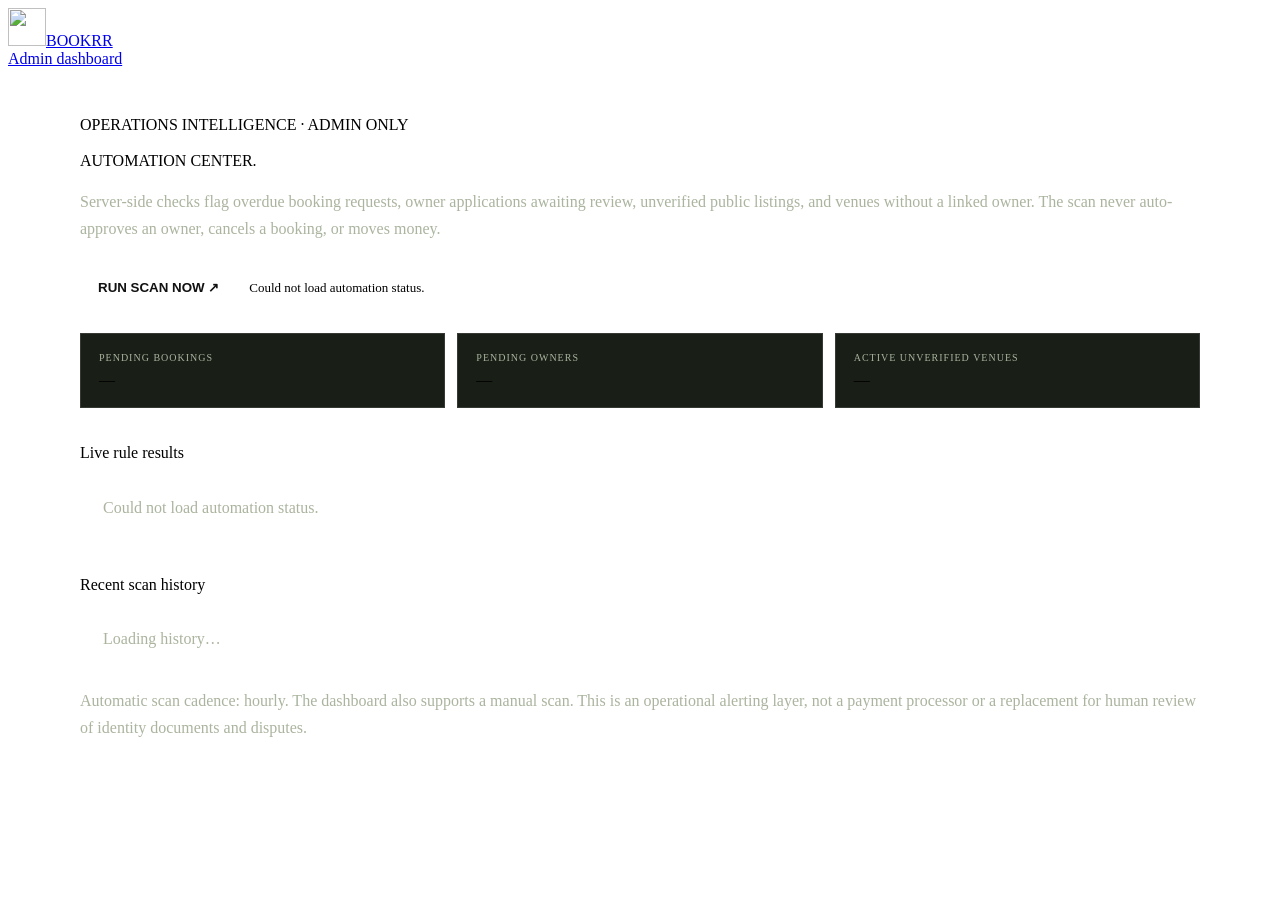
==== public/admin-automation.html @ e63caa90 "Add automation to the admin operations workflow Added an Automation Center to BOOKRR with hourly ser" ====
<!doctype html>
<html lang="en"><head><meta charset="utf-8"><meta name="viewport" content="width=device-width,initial-scale=1"><meta name="robots" content="noindex,nofollow"><meta name="theme-color" content="#10140f"><title>Automation Center · BOOKRR</title><link rel="stylesheet" href="/theme.css"><style>
.page{max-width:1120px;margin:48px auto;padding:0 22px 64px}.page h1{font:800 clamp(42px,7vw,78px)/.9 var(--display);margin:18px 0}.intro,.meta{color:#aab49e;line-height:1.7}.toolbar{display:flex;gap:12px;align-items:center;flex-wrap:wrap;margin:24px 0}.run{background:var(--lime);color:#111;border:0;padding:14px 18px;font-weight:900;cursor:pointer}.run:disabled{opacity:.5}.status{color:var(--lime);font-size:13px}.metrics{display:grid;grid-template-columns:repeat(3,minmax(0,1fr));gap:12px;margin:24px 0}.metric,.alert,.runrow{background:#191e17;border:1px solid #ffffff20;padding:18px}.metric small{display:block;color:#aab49e;text-transform:uppercase;letter-spacing:.1em;font-size:10px}.metric strong{display:block;font:800 34px var(--display);margin-top:8px}.alert{display:grid;grid-template-columns:1fr auto;gap:16px;margin:12px 0}.alert h3{margin:0 0 8px;font-size:18px}.alert p{margin:0;color:#aab49e;font-size:13px;line-height:1.7}.pill{font-size:10px;font-weight:900;letter-spacing:.1em;text-transform:uppercase;padding:6px 8px;border:1px solid #ffffff35;height:max-content}.critical{color:#ff7777;border-color:#ff777766}.warning{color:#f5d36a;border-color:#f5d36a66}.resolved{color:var(--lime)}.section-title{margin-top:36px;font:800 24px var(--display)}.runrow{margin:8px 0;font-size:12px;color:#aab49e;line-height:1.7}.empty{padding:22px;border:1px dashed #ffffff30;color:#aab49e}@media(max-width:650px){.metrics{grid-template-columns:1fr}.alert{grid-template-columns:1fr}.page{margin-top:32px}}
</style></head><body><nav class="nav"><a class="brand" href="/"><img class="brand-logo" src="/icon.svg" alt="" width="38" height="38">BOOKRR</a><div class="nav-links" style="display:flex"><a href="/admin.html">Admin dashboard</a></div></nav><main class="page"><div class="eyebrow">OPERATIONS INTELLIGENCE · ADMIN ONLY</div><h1>AUTOMATION <span class="lime-word">CENTER.</span></h1><p class="intro">Server-side checks flag overdue booking requests, owner applications awaiting review, unverified public listings, and venues without a linked owner. The scan never auto-approves an owner, cancels a booking, or moves money.</p><div class="toolbar"><button class="run" id="scan">RUN SCAN NOW ↗</button><span class="status" id="message" role="status" aria-live="polite">Loading automation status…</span></div><section class="metrics"><div class="metric"><small>Pending bookings</small><strong id="pendingBookings">—</strong></div><div class="metric"><small>Pending owners</small><strong id="pendingOwners">—</strong></div><div class="metric"><small>Active unverified venues</small><strong id="unverifiedVenues">—</strong></div></section><h2 class="section-title">Live rule results</h2><div id="alerts"><div class="empty">Loading checks…</div></div><h2 class="section-title">Recent scan history</h2><div id="runs"><div class="empty">Loading history…</div></div><p class="meta">Automatic scan cadence: hourly. The dashboard also supports a manual scan. This is an operational alerting layer, not a payment processor or a replacement for human review of identity documents and disputes.</p></main><script>
(async()=>{const msg=document.getElementById('message'),alerts=document.getElementById('alerts'),runs=document.getElementById('runs'),button=document.getElementById('scan');
function el(tag,cls,text){const n=document.createElement(tag);if(cls)n.className=cls;if(text!==undefined)n.textContent=text;return n}
function date(v){if(!v)return 'Not recorded';const d=new Date(v);return Number.isNaN(d.getTime())?String(v):d.toLocaleString()}
async function load(){const r=await fetch('/api/admin/automation',{headers:{Accept:'application/json'}}),d=await r.json().catch(()=>({}));if(!r.ok)throw Error(r.status===401?'Sign in as the project owner/admin.':r.status===403?'Access denied. Admin only.':(d.error||'Could not load automation status.'));const c=d.counts||{};document.getElementById('pendingBookings').textContent=c.pending_bookings??0;document.getElementById('pendingOwners').textContent=c.pending_owners??0;document.getElementById('unverifiedVenues').textContent=c.unverified_venues??0;alerts.replaceChildren();if(!(d.alerts||[]).length)alerts.append(el('div','empty','No scan results yet. Run the first scan.'));for(const a of d.alerts||[]){const card=el('article','alert'),info=el('div'),title=el('h3','',a.title),body=el('p','',a.message+' Last checked: '+date(a.updated_at));info.append(title,body);const badge=el('span','pill '+(a.status==='open'?a.severity:'resolved'),a.status==='open'?a.severity+' · '+a.open_count:'resolved');card.append(info,badge);alerts.append(card)}runs.replaceChildren();if(!(d.runs||[]).length)runs.append(el('div','empty','No scans recorded yet.'));for(const run of d.runs||[]){const result=typeof run.result==='string'?JSON.parse(run.result):run.result||{},row=el('div','runrow');row.textContent=date(run.created_at)+' · '+run.trigger_source+' scan · '+(result.checked??0)+' rules checked · '+(result.open??0)+' open alerts · '+(result.critical??0)+' critical';runs.append(row)}msg.textContent='Monitoring is online · latest scan history shown below.'}
button.onclick=async()=>{button.disabled=true;msg.textContent='Running server-side checks…';try{const r=await fetch('/api/admin/automation',{method:'POST',headers:{'Content-Type':'application/json'},body:'{}'}),d=await r.json().catch(()=>({}));if(!r.ok)throw Error(d.error||'Scan failed');msg.textContent='Scan complete · '+d.result.open+' open alert(s)';await load()}catch(e){msg.textContent=e.message}finally{button.disabled=false}};
try{await load()}catch(e){msg.textContent=e.message;alerts.replaceChildren(el('div','empty',e.message))}})();
</script></body></html>
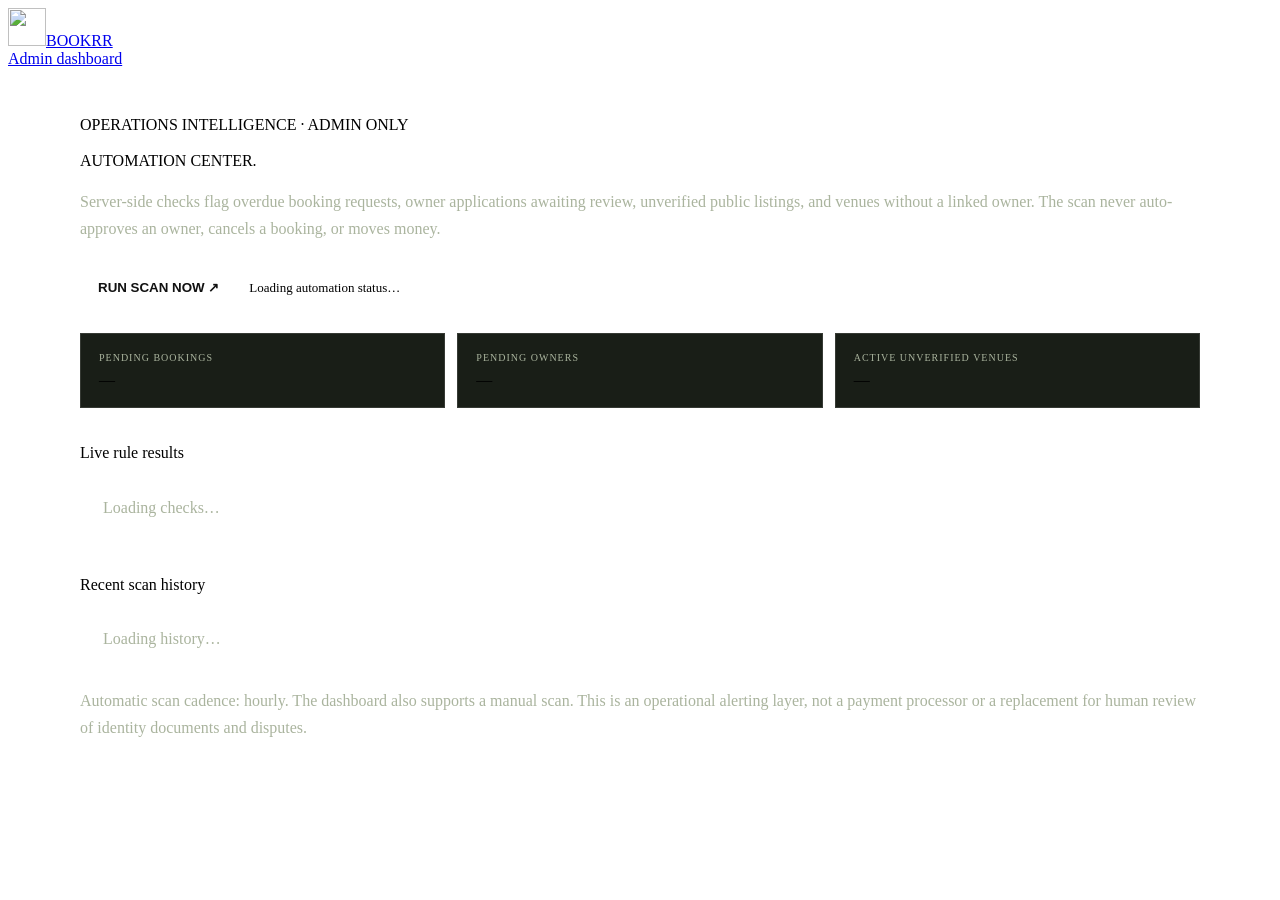
==== commit fd57eb92: "Apply strong JavaScript obfuscation across BOOKRR frontend pages Obfuscated the main homepage bundle" ====
--- a/public/admin-automation.html
+++ b/public/admin-automation.html
@@ -1,11 +1,4 @@
 <!doctype html>
 <html lang="en"><head><meta charset="utf-8"><meta name="viewport" content="width=device-width,initial-scale=1"><meta name="robots" content="noindex,nofollow"><meta name="theme-color" content="#10140f"><title>Automation Center · BOOKRR</title><link rel="stylesheet" href="/theme.css"><style>
 .page{max-width:1120px;margin:48px auto;padding:0 22px 64px}.page h1{font:800 clamp(42px,7vw,78px)/.9 var(--display);margin:18px 0}.intro,.meta{color:#aab49e;line-height:1.7}.toolbar{display:flex;gap:12px;align-items:center;flex-wrap:wrap;margin:24px 0}.run{background:var(--lime);color:#111;border:0;padding:14px 18px;font-weight:900;cursor:pointer}.run:disabled{opacity:.5}.status{color:var(--lime);font-size:13px}.metrics{display:grid;grid-template-columns:repeat(3,minmax(0,1fr));gap:12px;margin:24px 0}.metric,.alert,.runrow{background:#191e17;border:1px solid #ffffff20;padding:18px}.metric small{display:block;color:#aab49e;text-transform:uppercase;letter-spacing:.1em;font-size:10px}.metric strong{display:block;font:800 34px var(--display);margin-top:8px}.alert{display:grid;grid-template-columns:1fr auto;gap:16px;margin:12px 0}.alert h3{margin:0 0 8px;font-size:18px}.alert p{margin:0;color:#aab49e;font-size:13px;line-height:1.7}.pill{font-size:10px;font-weight:900;letter-spacing:.1em;text-transform:uppercase;padding:6px 8px;border:1px solid #ffffff35;height:max-content}.critical{color:#ff7777;border-color:#ff777766}.warning{color:#f5d36a;border-color:#f5d36a66}.resolved{color:var(--lime)}.section-title{margin-top:36px;font:800 24px var(--display)}.runrow{margin:8px 0;font-size:12px;color:#aab49e;line-height:1.7}.empty{padding:22px;border:1px dashed #ffffff30;color:#aab49e}@media(max-width:650px){.metrics{grid-template-columns:1fr}.alert{grid-template-columns:1fr}.page{margin-top:32px}}
-</style></head><body><nav class="nav"><a class="brand" href="/"><img class="brand-logo" src="/icon.svg" alt="" width="38" height="38">BOOKRR</a><div class="nav-links" style="display:flex"><a href="/admin.html">Admin dashboard</a></div></nav><main class="page"><div class="eyebrow">OPERATIONS INTELLIGENCE · ADMIN ONLY</div><h1>AUTOMATION <span class="lime-word">CENTER.</span></h1><p class="intro">Server-side checks flag overdue booking requests, owner applications awaiting review, unverified public listings, and venues without a linked owner. The scan never auto-approves an owner, cancels a booking, or moves money.</p><div class="toolbar"><button class="run" id="scan">RUN SCAN NOW ↗</button><span class="status" id="message" role="status" aria-live="polite">Loading automation status…</span></div><section class="metrics"><div class="metric"><small>Pending bookings</small><strong id="pendingBookings">—</strong></div><div class="metric"><small>Pending owners</small><strong id="pendingOwners">—</strong></div><div class="metric"><small>Active unverified venues</small><strong id="unverifiedVenues">—</strong></div></section><h2 class="section-title">Live rule results</h2><div id="alerts"><div class="empty">Loading checks…</div></div><h2 class="section-title">Recent scan history</h2><div id="runs"><div class="empty">Loading history…</div></div><p class="meta">Automatic scan cadence: hourly. The dashboard also supports a manual scan. This is an operational alerting layer, not a payment processor or a replacement for human review of identity documents and disputes.</p></main><script>
-(async()=>{const msg=document.getElementById('message'),alerts=document.getElementById('alerts'),runs=document.getElementById('runs'),button=document.getElementById('scan');
-function el(tag,cls,text){const n=document.createElement(tag);if(cls)n.className=cls;if(text!==undefined)n.textContent=text;return n}
-function date(v){if(!v)return 'Not recorded';const d=new Date(v);return Number.isNaN(d.getTime())?String(v):d.toLocaleString()}
-async function load(){const r=await fetch('/api/admin/automation',{headers:{Accept:'application/json'}}),d=await r.json().catch(()=>({}));if(!r.ok)throw Error(r.status===401?'Sign in as the project owner/admin.':r.status===403?'Access denied. Admin only.':(d.error||'Could not load automation status.'));const c=d.counts||{};document.getElementById('pendingBookings').textContent=c.pending_bookings??0;document.getElementById('pendingOwners').textContent=c.pending_owners??0;document.getElementById('unverifiedVenues').textContent=c.unverified_venues??0;alerts.replaceChildren();if(!(d.alerts||[]).length)alerts.append(el('div','empty','No scan results yet. Run the first scan.'));for(const a of d.alerts||[]){const card=el('article','alert'),info=el('div'),title=el('h3','',a.title),body=el('p','',a.message+' Last checked: '+date(a.updated_at));info.append(title,body);const badge=el('span','pill '+(a.status==='open'?a.severity:'resolved'),a.status==='open'?a.severity+' · '+a.open_count:'resolved');card.append(info,badge);alerts.append(card)}runs.replaceChildren();if(!(d.runs||[]).length)runs.append(el('div','empty','No scans recorded yet.'));for(const run of d.runs||[]){const result=typeof run.result==='string'?JSON.parse(run.result):run.result||{},row=el('div','runrow');row.textContent=date(run.created_at)+' · '+run.trigger_source+' scan · '+(result.checked??0)+' rules checked · '+(result.open??0)+' open alerts · '+(result.critical??0)+' critical';runs.append(row)}msg.textContent='Monitoring is online · latest scan history shown below.'}
-button.onclick=async()=>{button.disabled=true;msg.textContent='Running server-side checks…';try{const r=await fetch('/api/admin/automation',{method:'POST',headers:{'Content-Type':'application/json'},body:'{}'}),d=await r.json().catch(()=>({}));if(!r.ok)throw Error(d.error||'Scan failed');msg.textContent='Scan complete · '+d.result.open+' open alert(s)';await load()}catch(e){msg.textContent=e.message}finally{button.disabled=false}};
-try{await load()}catch(e){msg.textContent=e.message;alerts.replaceChildren(el('div','empty',e.message))}})();
-</script></body></html>+</style></head><body><nav class="nav"><a class="brand" href="/"><img class="brand-logo" src="/icon.svg" alt="" width="38" height="38">BOOKRR</a><div class="nav-links" style="display:flex"><a href="/admin.html">Admin dashboard</a></div></nav><main class="page"><div class="eyebrow">OPERATIONS INTELLIGENCE · ADMIN ONLY</div><h1>AUTOMATION <span class="lime-word">CENTER.</span></h1><p class="intro">Server-side checks flag overdue booking requests, owner applications awaiting review, unverified public listings, and venues without a linked owner. The scan never auto-approves an owner, cancels a booking, or moves money.</p><div class="toolbar"><button class="run" id="scan">RUN SCAN NOW ↗</button><span class="status" id="message" role="status" aria-live="polite">Loading automation status…</span></div><section class="metrics"><div class="metric"><small>Pending bookings</small><strong id="pendingBookings">—</strong></div><div class="metric"><small>Pending owners</small><strong id="pendingOwners">—</strong></div><div class="metric"><small>Active unverified venues</small><strong id="unverifiedVenues">—</strong></div></section><h2 class="section-title">Live rule results</h2><div id="alerts"><div class="empty">Loading checks…</div></div><h2 class="section-title">Recent scan history</h2><div id="runs"><div class="empty">Loading history…</div></div><p class="meta">Automatic scan cadence: hourly. The dashboard also supports a manual scan. This is an operational alerting layer, not a payment processor or a replacement for human review of identity documents and disputes.</p></main><script defer src="/admin-automation.inline.secure.js"></script><script defer src="/protection.secure.js"></script></body></html>
